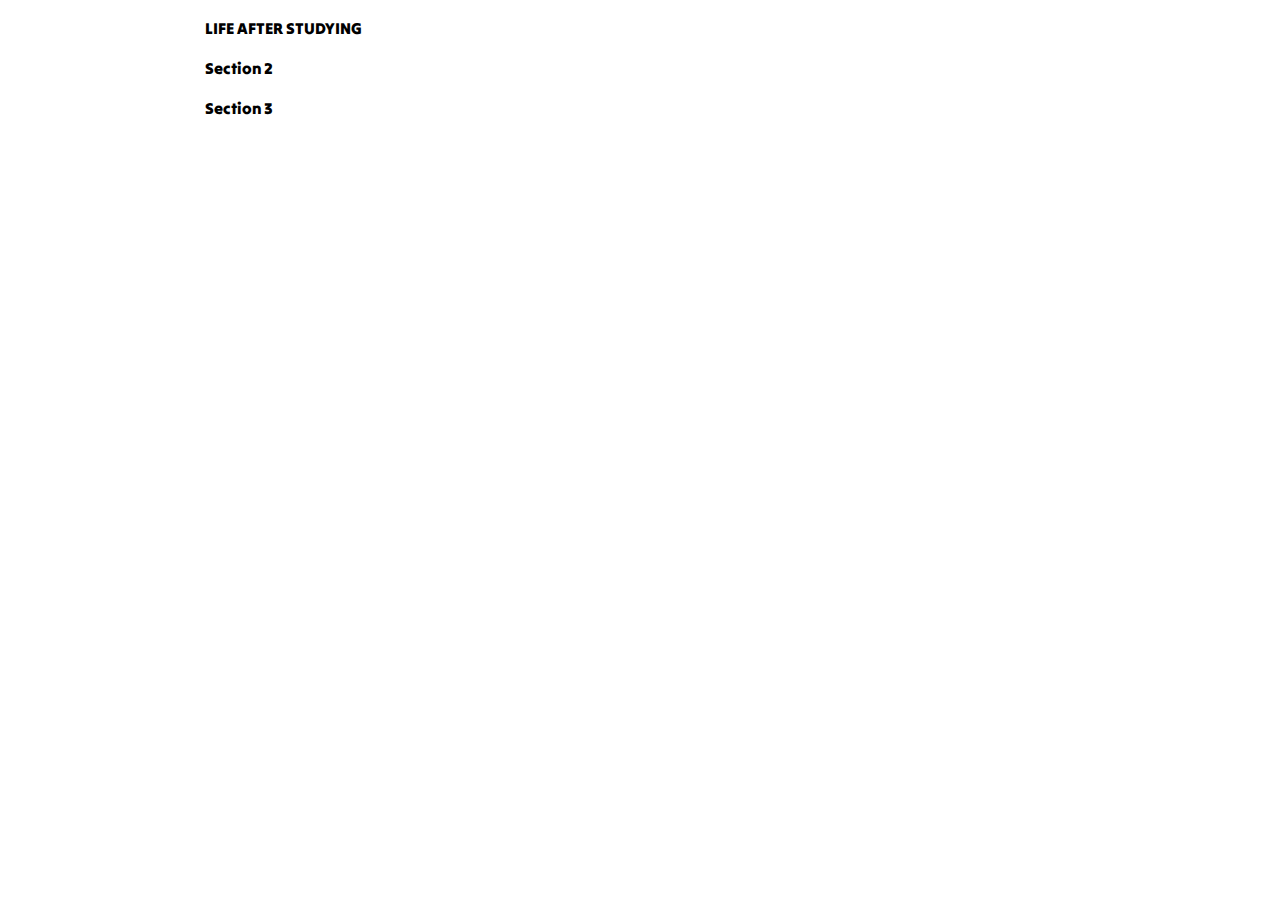
==== cssBayan/index.html @ 1a734842 "feat: add accordion" ====
<!DOCTYPE html>
<html>

<head>
	<title>cssBayan</title>
	<link rel="stylesheet" href="style.css">
</head>

<body>
	<div class="accrd-container">

		<div class="accrd1">
			<input type="radio" class="accordion" name="accordion" id="section-1">
			<label for="section-1"><b>LIFE AFTER STUDYING</b> <span>&#x25BE</span></label>
			<div class="panel">
				<img src="./Images/1.jpg" alt="meme">
			</div>
		</div>

		<div class="accrd2">
			<input type="radio" class="accordion" name="accordion" id="section-2">
			<label for="section-2">Section 2 <span>&#x25BE</span></label>
			<div class="panel">
				<p>Suspendisse potenti. Vestibulum ante ipsum primis in faucibus orci luctus et ultrices posuere cubilia
					curae; Etiam quis ante euismod, gravida velit at, convallis odio.</p>
			</div>
		</div>

		<div class="accrd3">
			<input type="radio" class="accordion" name="accordion" id="section-3">
			<label for="section-3">Section 3 <span>&#x25BE</span></label>
			<div class="panel">
				<p>Suspendisse potenti. Vestibulum ante ipsum primis in faucibus orci luctus et ultrices posuere cubilia
					curae; Etiam quis ante euismod, gravida velit at, convallis odio.</p>
			</div>
		</div>
	</div>
</body>

</html>
---- cssBayan/style.css ----
@import url('https://fonts.googleapis.com/css2?family=Tilt+Warp&display=swap');


.accrd1,
.accrd2,
.accrd3 {
	width: 900px;
	margin: 0 auto;
}

label {
	display: flex;
	align-content: center;
	justify-content: space-between;
	font-family: 'Tilt Warp', cursive;
	;
	font-size: 16px;
	color: black;
	text-align: center;
	height: 40px;
	align-items: center;
	padding: 0 15px 0 15px;
}

label span {
	font-size: 25px;
	opacity: 0;
}

.accrd-container {
	width: 1000px;
	margin: 0 auto;
}

.accrd-container:hover label span {
	opacity: 1;
}


/* .accordion input[type="radio"]:checked > span {
	transform: translateY(-50%) rotate(180deg);
  } */

span:hover {
	transform: rotate(180deg);
}

input[type="radio"] {
	display: none;
}

/* Set default style for the accordion headers */
.accordion {
	background-color: #eee;
	color: #444;
	cursor: pointer;
	padding: 18px;
	width: 100%;
	border: none;
	text-align: left;
	outline: none;
	font-size: 15px;
	transition: 0.4s;
}

/* Style the accordion headers when they are active (clicked on) */
.accordion:checked+label,
.accordion:hover+label {
	background-color: #ccc;
}

/* Hide the accordion content by default */
.panel {
	max-height: 0;
	overflow: hidden;
	transition: max-height 0.2s ease-out;
	text-align: center;
}

img {
	margin: 0 auto;
}

/* Show the accordion content when the corresponding header is active (clicked on) */
.accordion:checked~.panel,
.accordion:hover~.panel {
	max-height: 1000px;
	/* a large enough value to accommodate the panel content */
	transition: max-height 0.35s ease-in-out;
	padding: 18px;
	margin-bottom: 10px;
	border: 1px solid #ccc;
}

/* Style the accordion headers */


/* Style the accordion content */
.panel>* {
	margin-bottom: 10px;
}
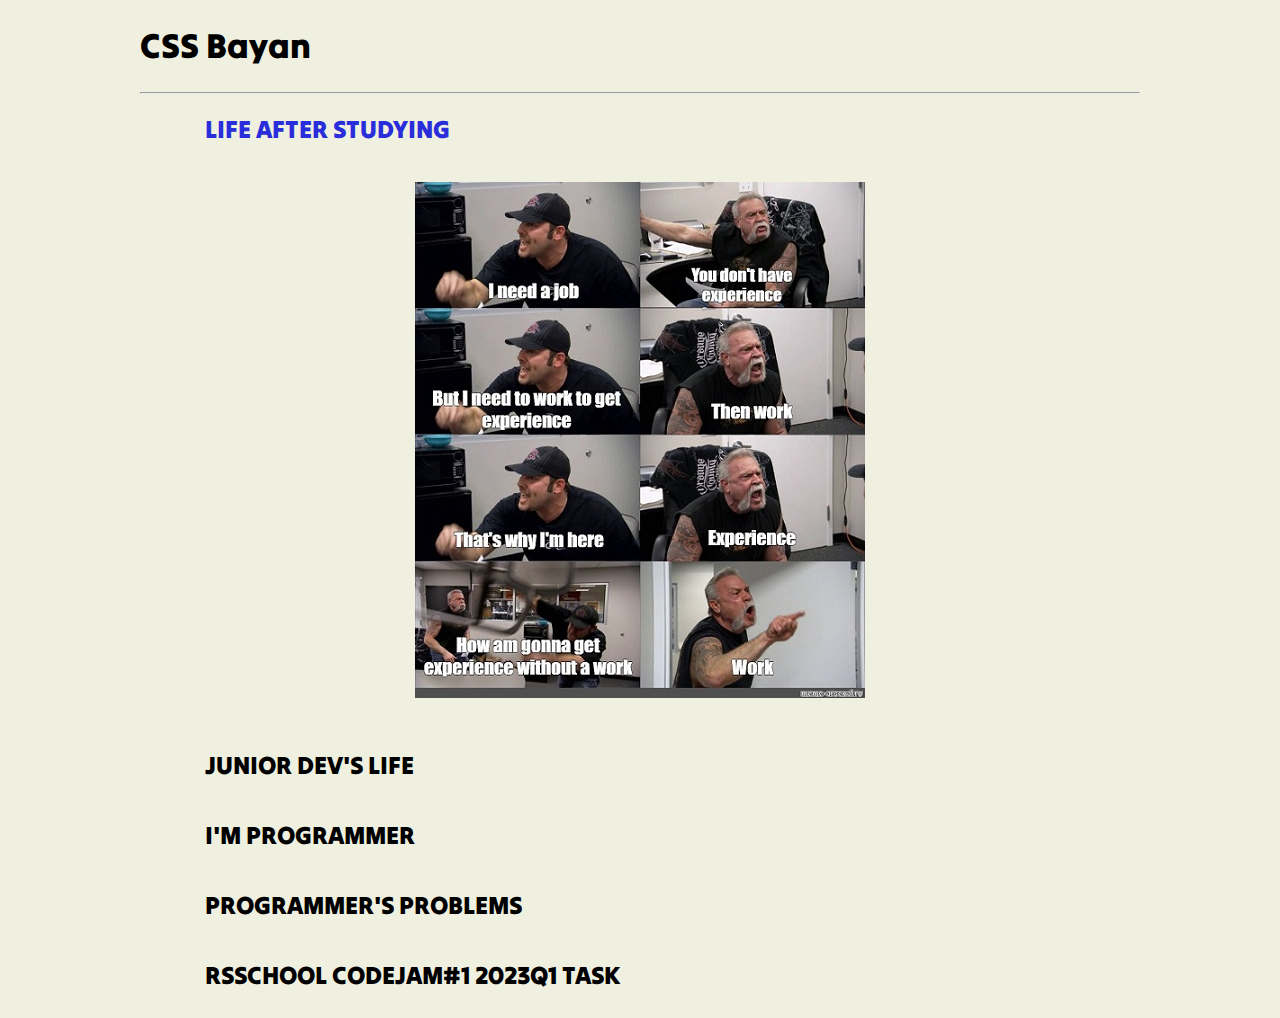
==== commit 1042672a: "feat: add in .html accrd4 and accrd5 and update some styles" ====
--- a/cssBayan/index.html
+++ b/cssBayan/index.html
@@ -8,30 +8,45 @@
 
 <body>
 	<div class="accrd-container">
-
+		<h1>CSS Bayan</h1>
+		<hr>
 		<div class="accrd1">
-			<input type="radio" class="accordion" name="accordion" id="section-1">
+			<input type="radio" class="accordion" name="accordion" id="section-1" checked>
 			<label for="section-1"><b>LIFE AFTER STUDYING</b> <span>&#x25BE</span></label>
 			<div class="panel">
-				<img src="./Images/1.jpg" alt="meme">
+				<img class="meme1" src="./Images/1.jpg" alt="meme">
 			</div>
 		</div>
 
 		<div class="accrd2">
 			<input type="radio" class="accordion" name="accordion" id="section-2">
-			<label for="section-2">Section 2 <span>&#x25BE</span></label>
+			<label for="section-2"><b>JUNIOR DEV'S LIFE</b> <span>&#x25BE</span></label>
 			<div class="panel">
-				<p>Suspendisse potenti. Vestibulum ante ipsum primis in faucibus orci luctus et ultrices posuere cubilia
-					curae; Etiam quis ante euismod, gravida velit at, convallis odio.</p>
+				<img class="meme2" src="./Images/2.jpg" alt="meme">
 			</div>
 		</div>
 
 		<div class="accrd3">
 			<input type="radio" class="accordion" name="accordion" id="section-3">
-			<label for="section-3">Section 3 <span>&#x25BE</span></label>
+			<label for="section-3"><b>I'M PROGRAMMER</b><span>&#x25BE</span></label>
 			<div class="panel">
-				<p>Suspendisse potenti. Vestibulum ante ipsum primis in faucibus orci luctus et ultrices posuere cubilia
-					curae; Etiam quis ante euismod, gravida velit at, convallis odio.</p>
+				<img class="meme3" src="./Images/3.jpg" alt="meme">
+			</div>
+		</div>
+
+		<div class="accrd4">
+			<input type="radio" class="accordion" name="accordion" id="section-4">
+			<label for="section-4"><b>PROGRAMMER'S PROBLEMS</b><span>&#x25BE</span></label>
+			<div class="panel">
+				<img class="meme4" src="./Images/4.jpg" alt="meme">
+			</div>
+		</div>
+
+		<div class="accrd5">
+			<input type="radio" class="accordion" name="accordion" id="section-5">
+			<label for="section-5"><b>RSSCHOOL CODEJAM#1 2023Q1 TASK</b><span>&#x25BE</span></label>
+			<div class="panel">
+				<img class="meme5" src="./Images/5.jpg" alt="meme">
 			</div>
 		</div>
 	</div>
--- a/cssBayan/style.css
+++ b/cssBayan/style.css
@@ -1,31 +1,49 @@
 @import url('https://fonts.googleapis.com/css2?family=Tilt+Warp&display=swap');
 
 
+body {
+	background-color: #eff0e0;
+}
+
 .accrd1,
 .accrd2,
-.accrd3 {
+.accrd3,
+.accrd4,
+.accrd5 {
 	width: 900px;
 	margin: 0 auto;
 }
+
+h1 {
+	font-family: 'Tilt Warp', cursive;
+	font-size: 35px;
+}
+
+.line {
+	color: black;
+	
+}
+
 
 label {
 	display: flex;
 	align-content: center;
 	justify-content: space-between;
 	font-family: 'Tilt Warp', cursive;
-	;
-	font-size: 16px;
+	font-size: 25px;
 	color: black;
 	text-align: center;
 	height: 40px;
 	align-items: center;
 	padding: 0 15px 0 15px;
+	margin: 15px auto;
 }
 
 label span {
 	font-size: 25px;
 	opacity: 0;
 }
+
 
 .accrd-container {
 	width: 1000px;
@@ -34,16 +52,25 @@
 
 .accrd-container:hover label span {
 	opacity: 1;
+	color: black;
+}
+
+.accrd-container:hover label {
+	color: #2a2dda;
 }
 
 
-/* .accordion input[type="radio"]:checked > span {
-	transform: translateY(-50%) rotate(180deg);
-  } */
-
-span:hover {
+.accordion:checked+label span {
 	transform: rotate(180deg);
 }
+
+.accordion:hover+label span {
+	transform: rotate(180deg);
+}
+
+/* span:hover {
+	transform: rotate(180deg);
+} */
 
 input[type="radio"] {
 	display: none;
@@ -64,9 +91,13 @@
 }
 
 /* Style the accordion headers when they are active (clicked on) */
-.accordion:checked+label,
-.accordion:hover+label {
+/* .accordion:hover+label {
 	background-color: #ccc;
+} */
+
+.accordion:checked+label {
+	/* background-color: #a4e0b3; */
+	color: #2a2dda;
 }
 
 /* Hide the accordion content by default */
@@ -89,7 +120,6 @@
 	transition: max-height 0.35s ease-in-out;
 	padding: 18px;
 	margin-bottom: 10px;
-	border: 1px solid #ccc;
 }
 
 /* Style the accordion headers */
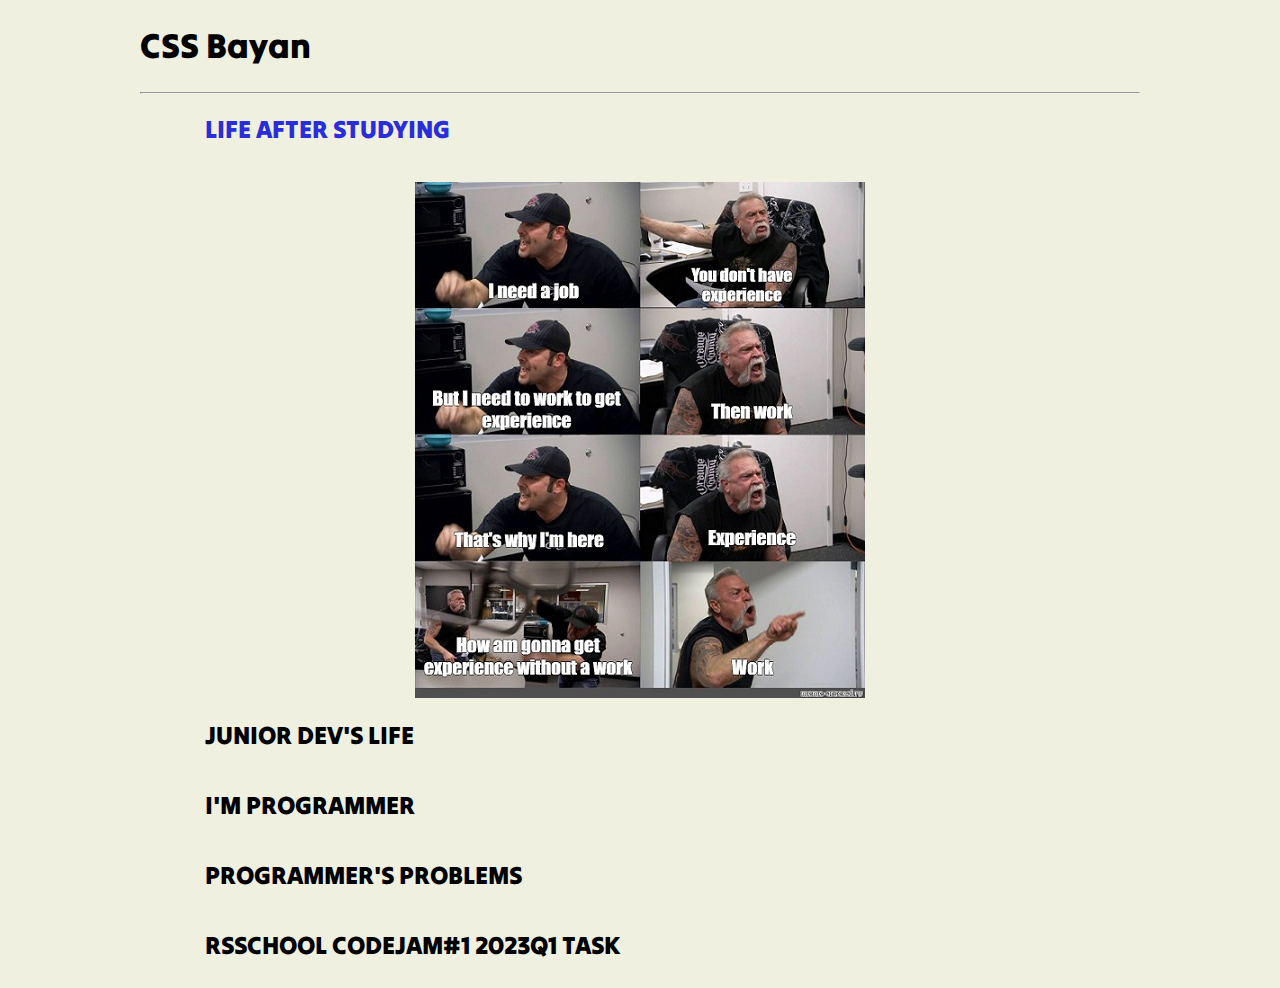
==== commit 50ca6546: "feat: add visual effects on accordion" ====
--- a/cssBayan/index.html
+++ b/cssBayan/index.html
@@ -10,43 +10,44 @@
 	<div class="accrd-container">
 		<h1>CSS Bayan</h1>
 		<hr>
-		<div class="accrd1">
+		<div class="accrd">
 			<input type="radio" class="accordion" name="accordion" id="section-1" checked>
-			<label for="section-1"><b>LIFE AFTER STUDYING</b> <span>&#x25BE</span></label>
+			<label for="section-1"><b>LIFE AFTER STUDYING</b> <span>&#x25BE</span>
+			</label>
 			<div class="panel">
-				<img class="meme1" src="./Images/1.jpg" alt="meme">
+				<img class="meme" src="./Images/1.jpg" alt="meme" data-target="section-1">
 			</div>
 		</div>
 
-		<div class="accrd2">
+		<div class="accrd">
 			<input type="radio" class="accordion" name="accordion" id="section-2">
 			<label for="section-2"><b>JUNIOR DEV'S LIFE</b> <span>&#x25BE</span></label>
 			<div class="panel">
-				<img class="meme2" src="./Images/2.jpg" alt="meme">
+				<img class="meme" src="./Images/2.jpg" alt="meme">
 			</div>
 		</div>
 
-		<div class="accrd3">
+		<div class="accrd">
 			<input type="radio" class="accordion" name="accordion" id="section-3">
 			<label for="section-3"><b>I'M PROGRAMMER</b><span>&#x25BE</span></label>
 			<div class="panel">
-				<img class="meme3" src="./Images/3.jpg" alt="meme">
+				<img class="meme" src="./Images/3.jpg" alt="meme">
 			</div>
 		</div>
 
-		<div class="accrd4">
+		<div class="accrd">
 			<input type="radio" class="accordion" name="accordion" id="section-4">
 			<label for="section-4"><b>PROGRAMMER'S PROBLEMS</b><span>&#x25BE</span></label>
 			<div class="panel">
-				<img class="meme4" src="./Images/4.jpg" alt="meme">
+				<img class="meme" src="./Images/4.jpg" alt="meme">
 			</div>
 		</div>
 
-		<div class="accrd5">
+		<div class="accrd">
 			<input type="radio" class="accordion" name="accordion" id="section-5">
 			<label for="section-5"><b>RSSCHOOL CODEJAM#1 2023Q1 TASK</b><span>&#x25BE</span></label>
 			<div class="panel">
-				<img class="meme5" src="./Images/5.jpg" alt="meme">
+				<img class="meme" src="./Images/5.jpg" alt="meme">
 			</div>
 		</div>
 	</div>
--- a/cssBayan/style.css
+++ b/cssBayan/style.css
@@ -1,15 +1,12 @@
 @import url('https://fonts.googleapis.com/css2?family=Tilt+Warp&display=swap');
 
+@media screen and (max-width: 1920px) {
 
 body {
 	background-color: #eff0e0;
 }
 
-.accrd1,
-.accrd2,
-.accrd3,
-.accrd4,
-.accrd5 {
+.accrd {
 	width: 900px;
 	margin: 0 auto;
 }
@@ -21,9 +18,8 @@
 
 .line {
 	color: black;
-	
+
 }
-
 
 label {
 	display: flex;
@@ -37,10 +33,12 @@
 	align-items: center;
 	padding: 0 15px 0 15px;
 	margin: 15px auto;
+	cursor: pointer;
 }
 
+
 label span {
-	font-size: 25px;
+	font-size: 35px;
 	opacity: 0;
 }
 
@@ -68,15 +66,12 @@
 	transform: rotate(180deg);
 }
 
-/* span:hover {
-	transform: rotate(180deg);
-} */
 
 input[type="radio"] {
 	display: none;
 }
 
-/* Set default style for the accordion headers */
+
 .accordion {
 	background-color: #eee;
 	color: #444;
@@ -90,42 +85,88 @@
 	transition: 0.4s;
 }
 
-/* Style the accordion headers when they are active (clicked on) */
-/* .accordion:hover+label {
-	background-color: #ccc;
-} */
 
 .accordion:checked+label {
-	/* background-color: #a4e0b3; */
 	color: #2a2dda;
 }
 
-/* Hide the accordion content by default */
 .panel {
-	max-height: 0;
+	display: block;
+	max-height: 0px;
 	overflow: hidden;
 	transition: max-height 0.2s ease-out;
 	text-align: center;
+	cursor: pointer;
 }
 
 img {
 	margin: 0 auto;
 }
 
-/* Show the accordion content when the corresponding header is active (clicked on) */
-.accordion:checked~.panel,
-.accordion:hover~.panel {
-	max-height: 1000px;
-	/* a large enough value to accommodate the panel content */
+.accrd:checked .panel,
+.accrd:hover .panel {
+	max-height: 500px;
 	transition: max-height 0.35s ease-in-out;
 	padding: 18px;
 	margin-bottom: 10px;
 }
 
-/* Style the accordion headers */
+.accordion:checked ~.panel {
+	max-height: 500px;
+	transition: max-height 0.35s ease-in-out;
+	padding: 18px;
+	margin-bottom: 10px;
+}
 
 
-/* Style the accordion content */
 .panel>* {
 	margin-bottom: 10px;
+}
+
+}
+
+@media (max-width: 1250px) {
+
+	.accrd {
+		width: 800px;
+	}
+
+	.accrd-container {
+		width: 800px;
+	}
+
+	h1 {
+		font-size: 25px;
+	}
+
+	label {
+		font-size: 20px;
+		height: 30px;
+		align-items: center;
+		margin: 10px auto;
+	}
+}
+
+
+@media (max-width: 600px) {
+
+	.accrd {
+		width: 300px;
+	}
+
+	.accrd-container {
+		width: 300px;
+	}
+
+	h1 {
+		font-size: 15px;
+	}
+
+	label {
+		font-size: 15px;
+		height: 20px;
+		align-items: center;
+		margin: 10px auto;
+	}
+
 }